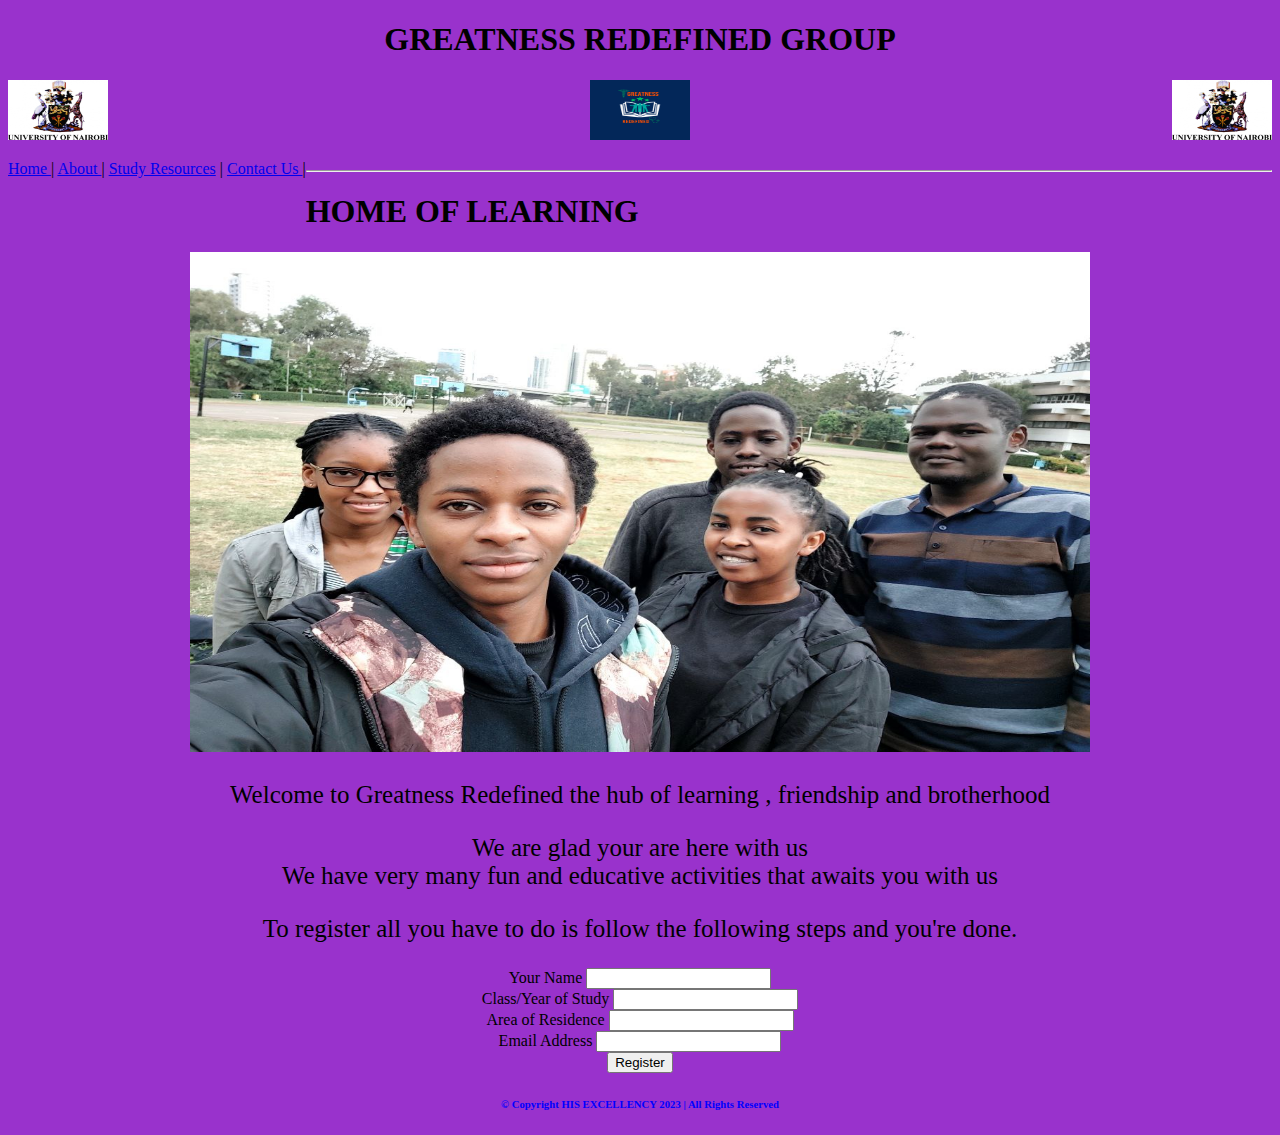
==== index.html @ cb0a04eb "added files" ====
<!DOCTYPE html>
<html>
<head>
   <meta charset="UTF-8">
   <meta http-equiv="X-UA-compartible" content="IE=edge">
   <meta name="viewport" content="width=device-width, initial-scale=1.0"> 
   <link rel="stylesheet" href="style.css">
   <title> GREATNESS REDEFINED GROUP </title>
</head>
<center>
<body>
   <header>
      <nav>
         <h1 style="text-align:center"> GREATNESS REDEFINED GROUP </h1>
         <img src="GR Logo.png" style="float:center" width="100" height="60" alt="Greatness Redefined LOGO">
         <img src="./UoN logo.jpg" style="float:left" width="100" height="60" alt="UoN LOGO">
         <img src="./UoN logo.jpg" style="float:right" width="100" height="60" alt="UoN LOGO"><br>
         <p style="float: left">
            <a href="web page.html"> Home </a> |
            <a href="about.html"> About </a> |
            <a href="study resources.html"> Study Resources</a> |
            <a href="contact.html"> Contact Us </a> |

         </p>
      </nav>
   </header>
   <br />
   <hr />
   <main>
      <h1 style="text-align: left"> HOME OF LEARNING </h1>
      <div>
        <img src="./greatness redefined.png" width="900" height="500" alt="Greatness Redefined photo">
      </div>
      <p style="font-size:25px">Welcome to Greatness Redefined the hub of learning , friendship and brotherhood</p>
      <p style="font-size:25px">We are glad your are here with us<br> 
      We have very many fun and educative activities that awaits you with us</p>
      <p style="font-size:25px">To register all you have to do is follow the following steps and you're done. </p>
      <p style="font-size:25px">
         <form>

            <label>Your Name</label>
            
            <input name="Your Name"><br>
            
            <label>Class/Year of Study</label> 
            
            <input name="Class/Year of Study"><br>
            
            <label>Area of Residence</label> 
            
            <input name="Area of Residence"><br>

            <label>Email Address</label>
            
            <input name="Email Address"><br>
            
            <button>Register</button>
            
            </form>
      </p>
   </main>
   <footer>
      <h6> © Copyright HIS EXCELLENCY 2023 | All Rights Reserved </h6>
   </footer>
</body>
</center>
</html>
---- style.css ----
h6 {
    color: blue;
}

body {
    background-color: darkorchid;
}

div {
    margin: 0px;
    padding: 0px auto 0px auto;
}
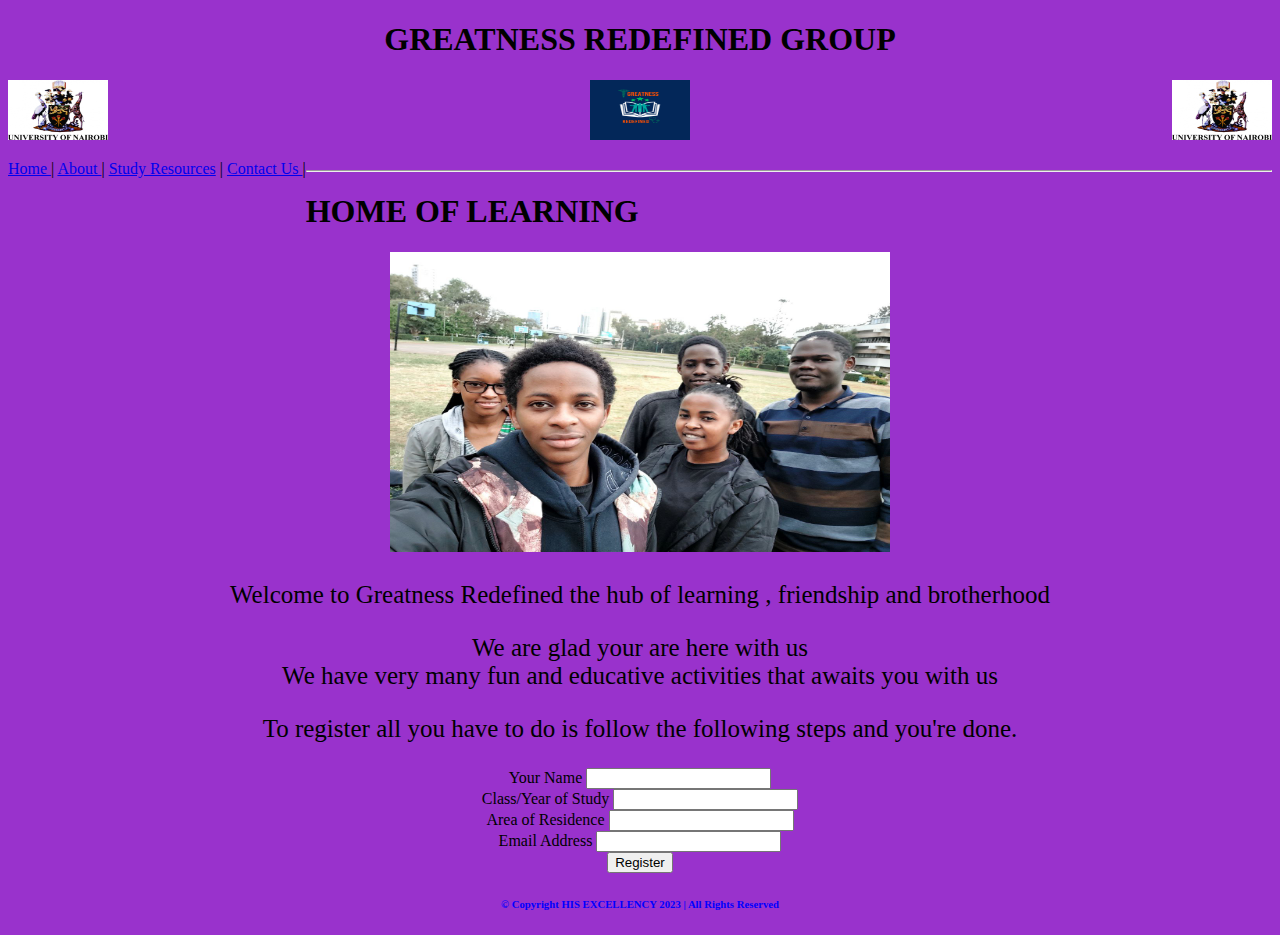
==== commit 407dc664: "Update index.html" ====
--- a/index.html
+++ b/index.html
@@ -29,7 +29,7 @@
    <main>
       <h1 style="text-align: left"> HOME OF LEARNING </h1>
       <div>
-        <img src="./greatness redefined.png" width="900" height="500" alt="Greatness Redefined photo">
+        <img src="./greatness redefined.png" width="500" height="300" alt="Greatness Redefined photo">
       </div>
       <p style="font-size:25px">Welcome to Greatness Redefined the hub of learning , friendship and brotherhood</p>
       <p style="font-size:25px">We are glad your are here with us<br> 
@@ -64,4 +64,4 @@
    </footer>
 </body>
 </center>
-</html>+</html>
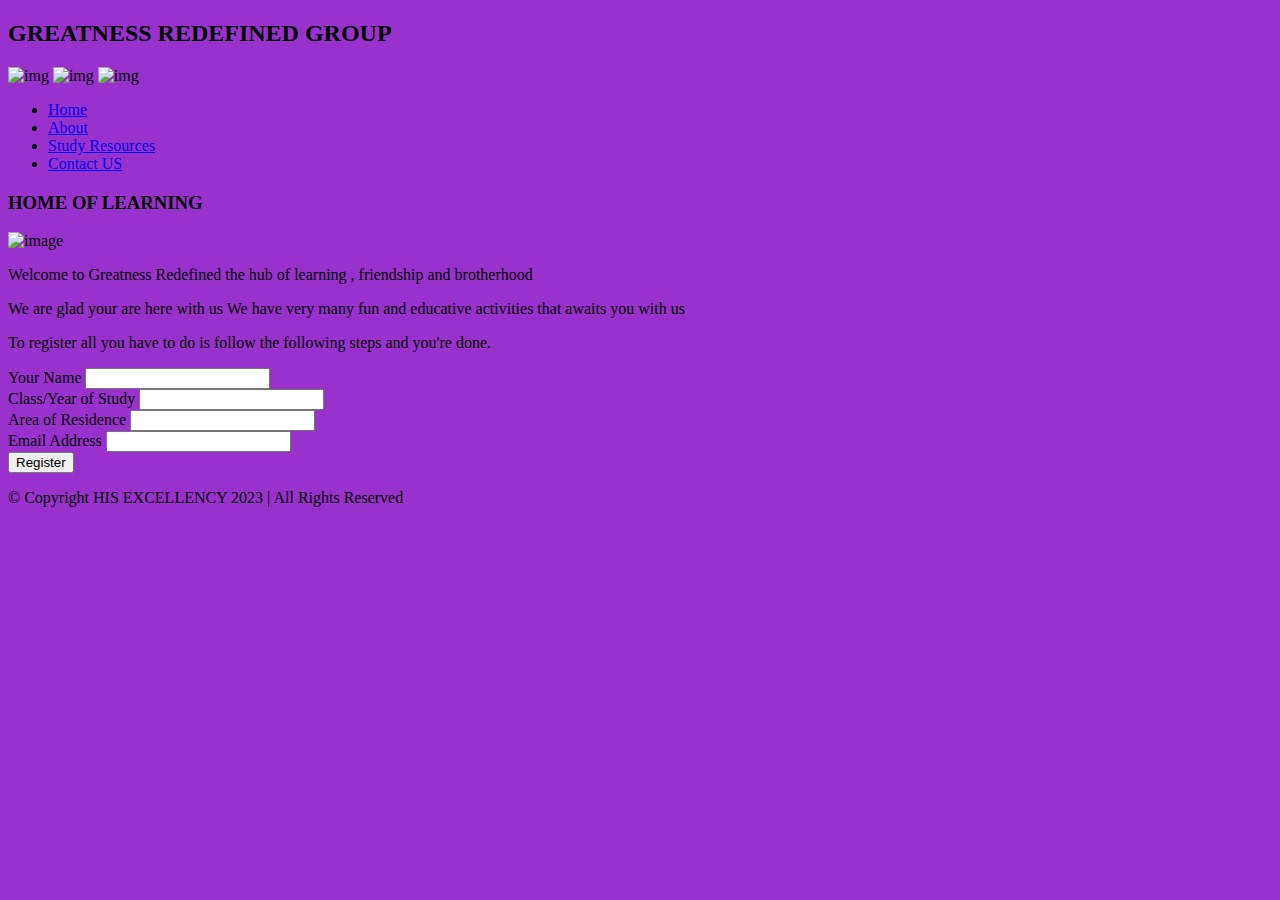
==== commit 5bf8cbfe: "Update index.html to responsive" ====
--- a/index.html
+++ b/index.html
@@ -1,67 +1,72 @@
 <!DOCTYPE html>
-<html>
+<html lang="en">
 <head>
-   <meta charset="UTF-8">
-   <meta http-equiv="X-UA-compartible" content="IE=edge">
-   <meta name="viewport" content="width=device-width, initial-scale=1.0"> 
-   <link rel="stylesheet" href="style.css">
-   <title> GREATNESS REDEFINED GROUP </title>
+  <meta charset="UTF-8">
+  <meta name="viewport" content="width=device-width, initial-scale=1.0">
+  <title>GREATNESS REDEFINED GROUP</title>
+  <link rel="stylesheet" href="./style.css">
 </head>
-<center>
 <body>
-   <header>
-      <nav>
-         <h1 style="text-align:center"> GREATNESS REDEFINED GROUP </h1>
-         <img src="GR Logo.png" style="float:center" width="100" height="60" alt="Greatness Redefined LOGO">
-         <img src="./UoN logo.jpg" style="float:left" width="100" height="60" alt="UoN LOGO">
-         <img src="./UoN logo.jpg" style="float:right" width="100" height="60" alt="UoN LOGO"><br>
-         <p style="float: left">
-            <a href="web page.html"> Home </a> |
-            <a href="about.html"> About </a> |
-            <a href="study resources.html"> Study Resources</a> |
-            <a href="contact.html"> Contact Us </a> |
+  <header>
+    <h2>GREATNESS REDEFINED GROUP</h2>
+    <div class="logos">
+      <img src="./images/UoN logo.jpg" alt="img">
+      <img src="./images/GR Logo.png" alt="img">
+      <img src="./images/UoN logo.jpg" alt="img">
+    </div>
 
-         </p>
-      </nav>
-   </header>
-   <br />
-   <hr />
-   <main>
-      <h1 style="text-align: left"> HOME OF LEARNING </h1>
-      <div>
-        <img src="./greatness redefined.png" width="500" height="300" alt="Greatness Redefined photo">
+    <nav>
+      <ul>
+        <li><a href="#">Home</a></li>
+        <li><a href="#">About</a></li>
+        <li><a href="#">Study Resources</a></li>
+        <li><a href="#">Contact US</a></li>
+      </ul>
+    </nav>
+  </header>
+
+  <main>
+    <h3>HOME OF LEARNING</h3>
+    <img src="./images/greatness redefined.png" alt="image">
+
+    <div class="sentence">
+        <p>Welcome to Greatness Redefined the hub of learning , friendship and brotherhood</p>
+        <p>We are glad your are here with us
+          We have very many fun and educative activities that awaits you with us</p>
+        <p>To register all you have to do is follow the following steps and you're done.</p>
+    </div>
+
+    <form action="">
+      <div class="input-box">
+        <span>Your Name</span>
+        <input type="text" name="text" >
       </div>
-      <p style="font-size:25px">Welcome to Greatness Redefined the hub of learning , friendship and brotherhood</p>
-      <p style="font-size:25px">We are glad your are here with us<br> 
-      We have very many fun and educative activities that awaits you with us</p>
-      <p style="font-size:25px">To register all you have to do is follow the following steps and you're done. </p>
-      <p style="font-size:25px">
-         <form>
+      <div class="input-box">
+        <span>Class/Year of Study</span>
+        <input type="text" name="text" >
+      </div>
+      <div class="input-box">
+        <span>Area of Residence</span>
+        <input type="text" name="text" >
+      </div>
+      <div class="input-box">
+        <span>Email Address </span>
+        <input type="email" name="Email" >
+      </div>
 
-            <label>Your Name</label>
-            
-            <input name="Your Name"><br>
-            
-            <label>Class/Year of Study</label> 
-            
-            <input name="Class/Year of Study"><br>
-            
-            <label>Area of Residence</label> 
-            
-            <input name="Area of Residence"><br>
+      <div class="btn"><button type="submit">Register</button></div>
 
-            <label>Email Address</label>
-            
-            <input name="Email Address"><br>
-            
-            <button>Register</button>
-            
-            </form>
-      </p>
-   </main>
-   <footer>
-      <h6> © Copyright HIS EXCELLENCY 2023 | All Rights Reserved </h6>
-   </footer>
+    </form>
+
+    <footer>
+      <p>© Copyright HIS EXCELLENCY 2023 | All Rights Reserved</p>
+    </footer>
+    
+  </main>
+
+
+
+  
+  
 </body>
-</center>
 </html>
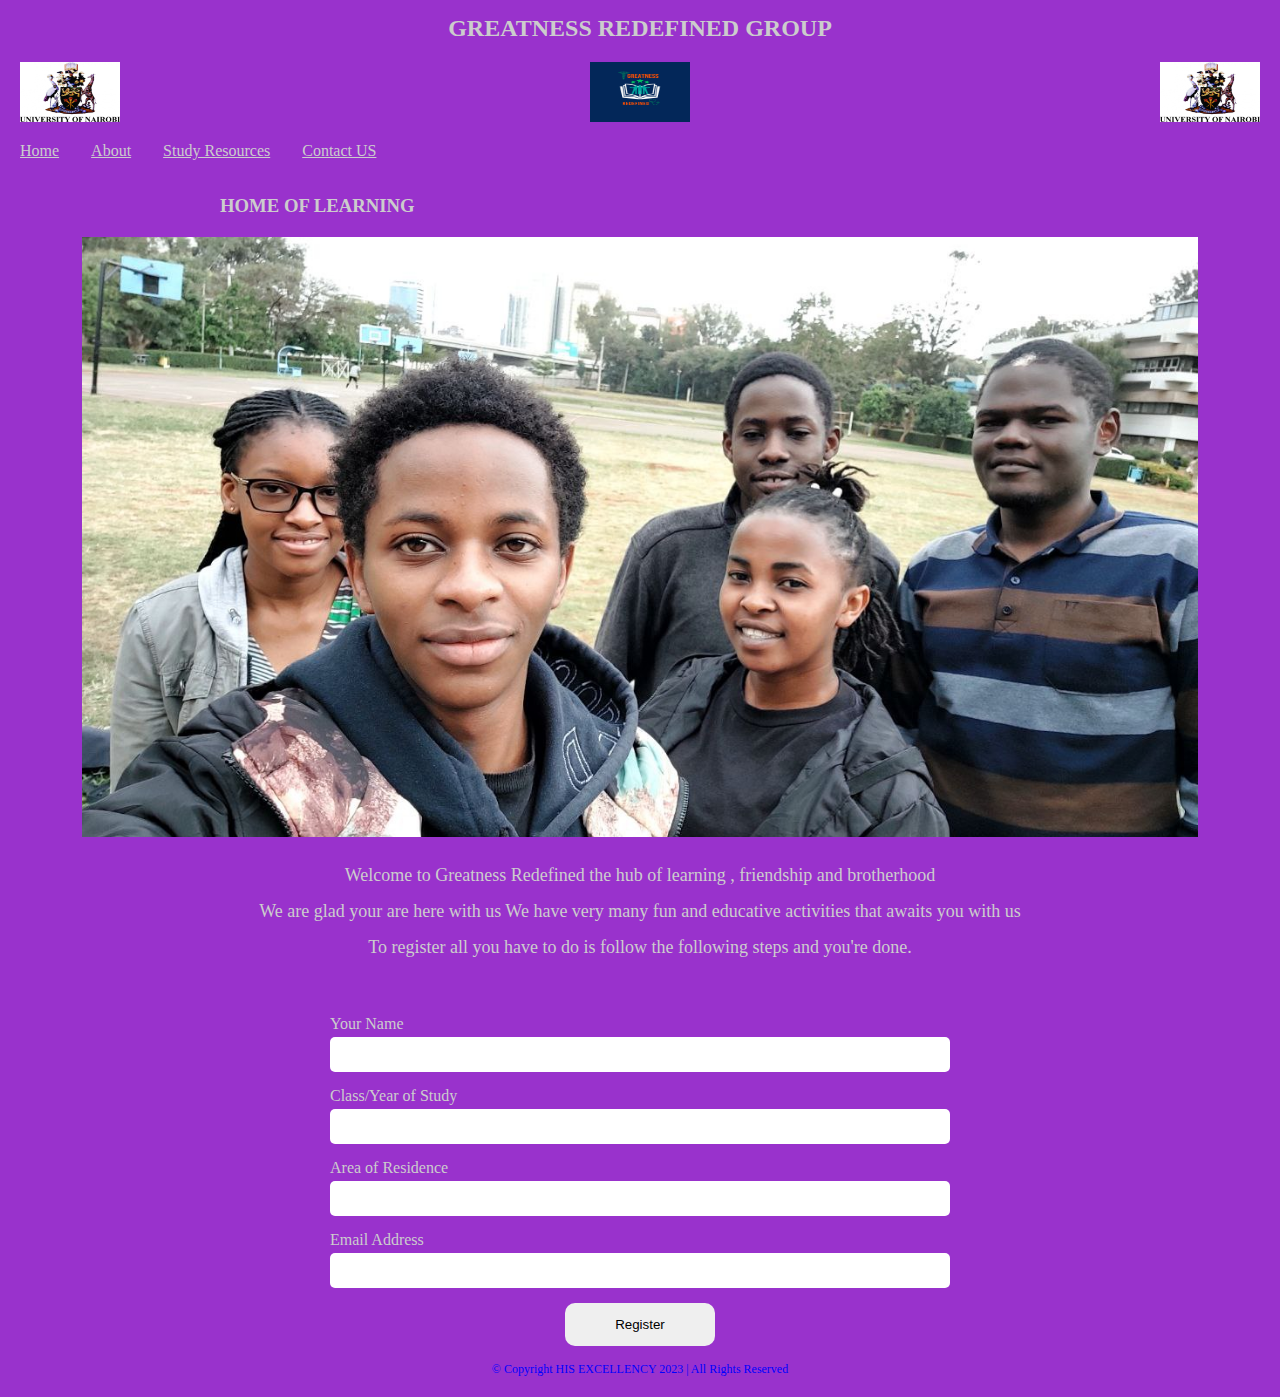
==== commit 3a1292f1: "Update index.html" ====
--- a/index.html
+++ b/index.html
@@ -10,9 +10,9 @@
   <header>
     <h2>GREATNESS REDEFINED GROUP</h2>
     <div class="logos">
-      <img src="./images/UoN logo.jpg" alt="img">
-      <img src="./images/GR Logo.png" alt="img">
-      <img src="./images/UoN logo.jpg" alt="img">
+      <img src="UoN logo.jpg" alt="img">
+      <img src="GR Logo.png" alt="img">
+      <img src="UoN logo.jpg" alt="img">
     </div>
 
     <nav>
@@ -27,7 +27,7 @@
 
   <main>
     <h3>HOME OF LEARNING</h3>
-    <img src="./images/greatness redefined.png" alt="image">
+    <img src="greatness redefined.png" alt="image">
 
     <div class="sentence">
         <p>Welcome to Greatness Redefined the hub of learning , friendship and brotherhood</p>
--- a/style.css
+++ b/style.css
@@ -1,12 +1,124 @@
-h6 {
-    color: blue;
+* {
+  padding: 0;
+  box-sizing: border-box;
+  margin: 0;
+}
+body {
+  background-color: darkorchid;
+
+}
+header {
+  padding: 15px 20px;
+  margin-bottom: 20px;
+  max-width: 1280px ;
+  margin: auto;
+}
+header h2 {
+  text-align: center;
+  color: #ccc;
+  margin-bottom: 20px;
+}
+header .logos {
+  display: flex;
+  align-items: center;
+  justify-content: space-between;
+  margin-bottom: 20px;
+  flex-wrap: wrap;
+  gap: 20px;
 }
 
-body {
-    background-color: darkorchid;
+.logos img {
+  width: 100px;
+  height: 60px;
+}
+header nav ul {
+  list-style-type: none;
+  display: flex;
+  gap: 2rem;
+  flex-wrap: wrap;
+}
+header nav ul li a {
+  color: #ccc;
 }
 
-div {
-    margin: 0px;
-    padding: 0px auto 0px auto;
-}+main {
+  max-width: 1280px;
+  margin: auto;
+  padding: 20px;
+}
+main h3 {
+  margin-bottom: 20px;
+  color: #ccc;
+  padding-left: 200px;
+}
+main img {
+  width: 90%;
+  height: 600px;
+  display: block;
+  margin: auto;
+  object-fit: cover;
+}
+.sentence {
+  margin: 20px 0;
+  text-align: center;
+}
+.sentence p {
+  line-height: 2;
+  font-size: 18px;
+  color: #ccc;
+}
+
+form {
+  width: 50%;
+  margin: auto;
+  margin-top: 50px;
+}
+form .input-box {
+  margin-bottom: 15px;
+}
+form .input-box span {
+  color: #ccc;
+  margin-bottom: 4px;
+  display: inline-block;
+}
+form .input-box input {
+  width: 100%;
+  padding: 10px;
+  border-radius: 5px;
+  border: none;
+}
+form .btn {
+  text-align: center;
+}
+form .btn button {
+  padding: 14px 50px;
+  outline: none;
+  border: none;
+  border-radius: 10px;
+  cursor: pointer;
+}
+form .btn button:hover {
+  background-color: orangered;
+  color: #fff;
+}
+footer {
+  text-align: center;
+  margin-top: 1rem;
+}
+footer p {
+  font-size: 12px;
+  color: blue;
+}
+
+@media screen and (max-width: 650px){
+    form {
+      width: 100%;
+    }
+    main h3 {
+      padding: 0;
+    }
+    main img {
+      width: 100%;
+      height: fit-content;
+    }
+}
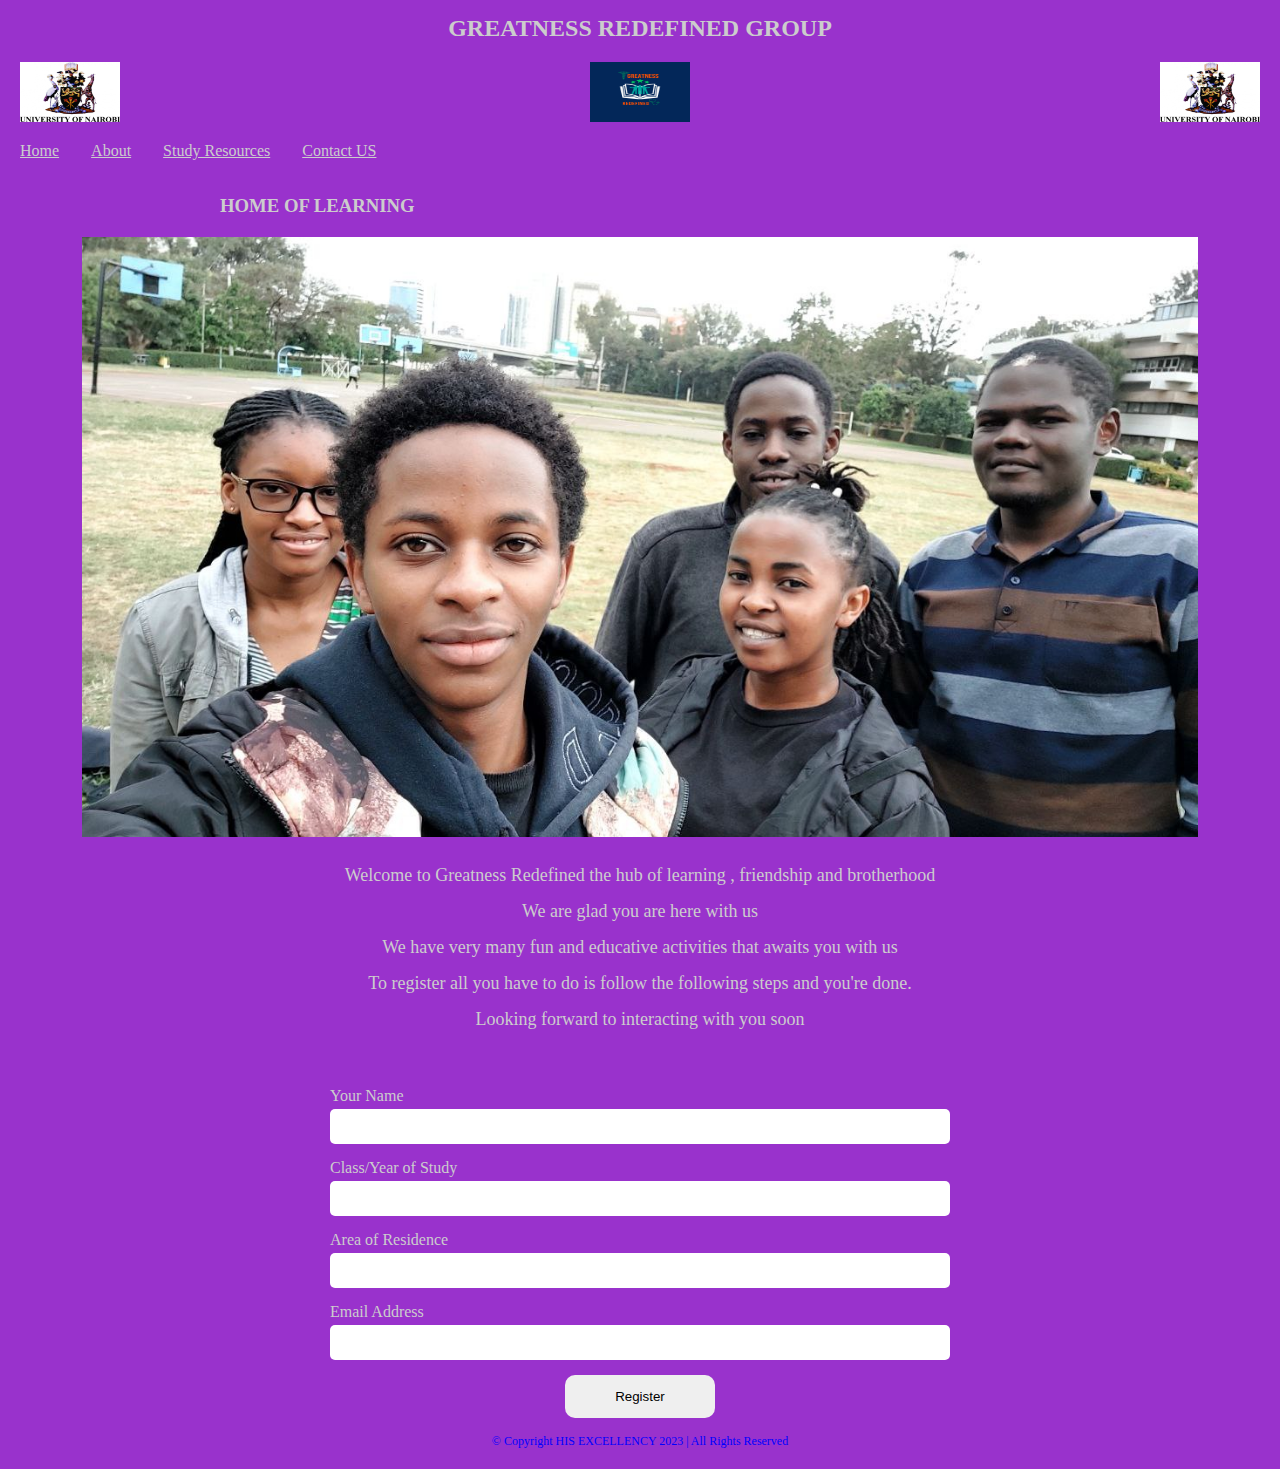
==== commit 46760c49: "Update index.html" ====
--- a/index.html
+++ b/index.html
@@ -17,10 +17,10 @@
 
     <nav>
       <ul>
-        <li><a href="#">Home</a></li>
-        <li><a href="#">About</a></li>
-        <li><a href="#">Study Resources</a></li>
-        <li><a href="#">Contact US</a></li>
+        <li><a href="index.html">Home</a></li>
+        <li><a href="about.html">About</a></li>
+        <li><a href="study resources.html">Study Resources</a></li>
+        <li><a href="contact.html">Contact US</a></li>
       </ul>
     </nav>
   </header>
@@ -31,9 +31,10 @@
 
     <div class="sentence">
         <p>Welcome to Greatness Redefined the hub of learning , friendship and brotherhood</p>
-        <p>We are glad your are here with us
+        <p>We are glad you are here with us<br>
           We have very many fun and educative activities that awaits you with us</p>
         <p>To register all you have to do is follow the following steps and you're done.</p>
+        <p>Looking forward to interacting with you soon </p>
     </div>
 
     <form action="">
